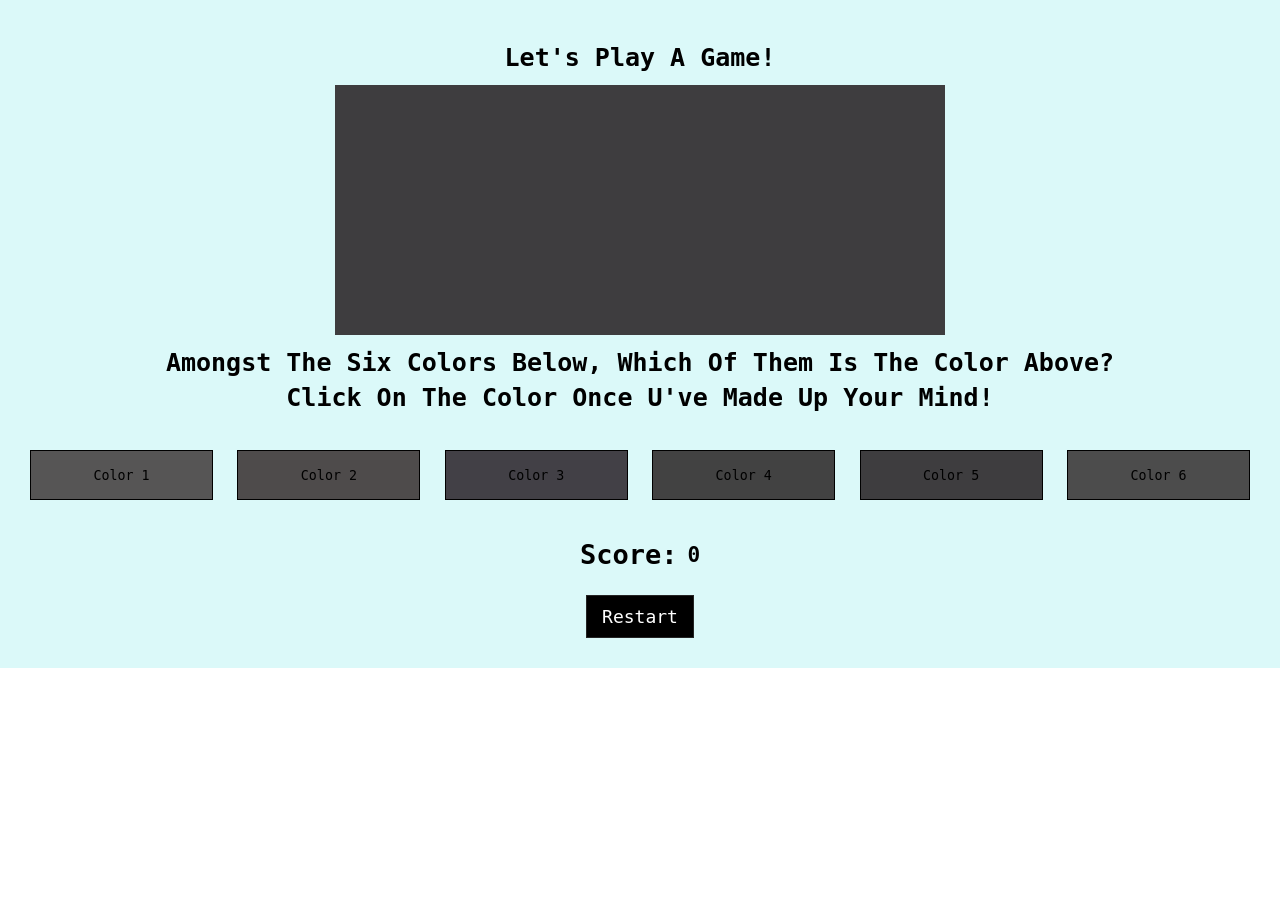
==== stage-one/index.html @ 6d1d127e "commit" ====
<!DOCTYPE html>
<html lang="en">
<head>
    <meta charset="UTF-8">
    <meta name="viewport" content="width=device-width, initial-scale=1.0">
    <title>Document</title>
    <link rel="stylesheet" href="style.css">
</head>
<body>
    <div class="hey"></div>
    <section>
        <h1>Let's Play a Game!</h1>
        <h1 class="h1" data-testid="gameStatus"></h1>
        <div class="body" data-testid="colorBox"></div>
        <h1 data-testid="gameInstructions">
            Amongst the six colors below, Which of them is the color above?
            <br>Click on the color once U've made up your mind!
        </h1>
        <div class="button">
            <button data-testid="colorOption">Color 1</button>
            <button data-testid="colorOption">Color 2</button>
            <button data-testid="colorOption">Color 3</button>
            <button data-testid="colorOption">Color 4</button>
            <button data-testid="colorOption">Color 5</button>
            <button data-testid="colorOption">Color 6</button>
        </div>
        <div class="scores">
            <h2>Score:</h2>
            <h3 data-testid="score">0</h3>
        </div>
        <div class="btn">
            <button class="reset" data-testid="newGameButton">Restart</button>
        </div>
    </section>

    <script src="script.js"></script>
</body>
</html>
---- stage-one/style.css ----
* {
    padding: 0;margin: 0;
    box-sizing: border-box;
    font-family: monospace;
}
h1 {
    text-align: center;
    text-transform: capitalize;
    font-size: 25px;
    line-height: 35px;
    margin: 10px 0;

}
body {
    overflow: hidden;
}
.anime {
    position: absolute;
    z-index: 99;
    top: 0;
    left: 0;
    height: 100vh;
    width: 100%;
    animation: cele 5s ease;
}
@keyframes cele {
    0% {
        display: none;
    } 20% {
        display: block;
        background-color: #000000c1;
        backdrop-filter: blur(10px);
    } 100% {
        display: none;
    }
}
.h1 {
    display: none;
}
.pop {
    position: absolute;
    text-align: center;
    display: block;
    font-size: 40px;
    width: 100%;
    scale: 0;
    z-index: 999;
    color: #fff;
    animation: scale 3s ease;
    animation-delay: 1s;
    /* background-color: #000000c1;
    backdrop-filter: blur(10px); */
}
@keyframes scale {
    0% {
        scale: 0;
    } 10% {
        scale: 1;
    } 80% {
        scale: 1;
    } 100% {
        scale: 0;
    }
}
section {
    background-color: rgb(219, 249, 249);
    width: 100%;
    margin: 0;
    position: relative;
    padding: 30px;
    & .body {
        height: 250px;
        width: 50%;
        margin: auto;
    }

    & .button {
        width: 100%;
        display: flex;
        align-items: center;
        justify-content: center;
        gap: 2%;
        flex-wrap: wrap;
        margin: 20px auto;
        & button {
            height: 50px;
            width: 15%;
            margin: 15px 0;
            border: 1px solid #000;
            cursor: pointer;
            &:hover {
                color: #fff;
                transition: .5s ease;
            }
        }
    }
    & .scores {
        margin: 2% 45%;
        display: flex;
        align-items: center;
        justify-content: center;
        font-size: 18px;
        gap: 10px;
    }
    & .btn {
        margin: 0 40%;
        display: flex;

    }
    & .btn button {
        font-size: 18px;
        text-transform: capitalize;
        padding: 10px 15px;
        background-color: black;
        color: #fff;
        border: 1px solid #242424;
        margin: auto;
        &:hover {
            background-color: #fff;
            border: 1px solid #fff;
            color: #000;
            cursor: pointer;
            transition: .5s ease;
        }
    }
}
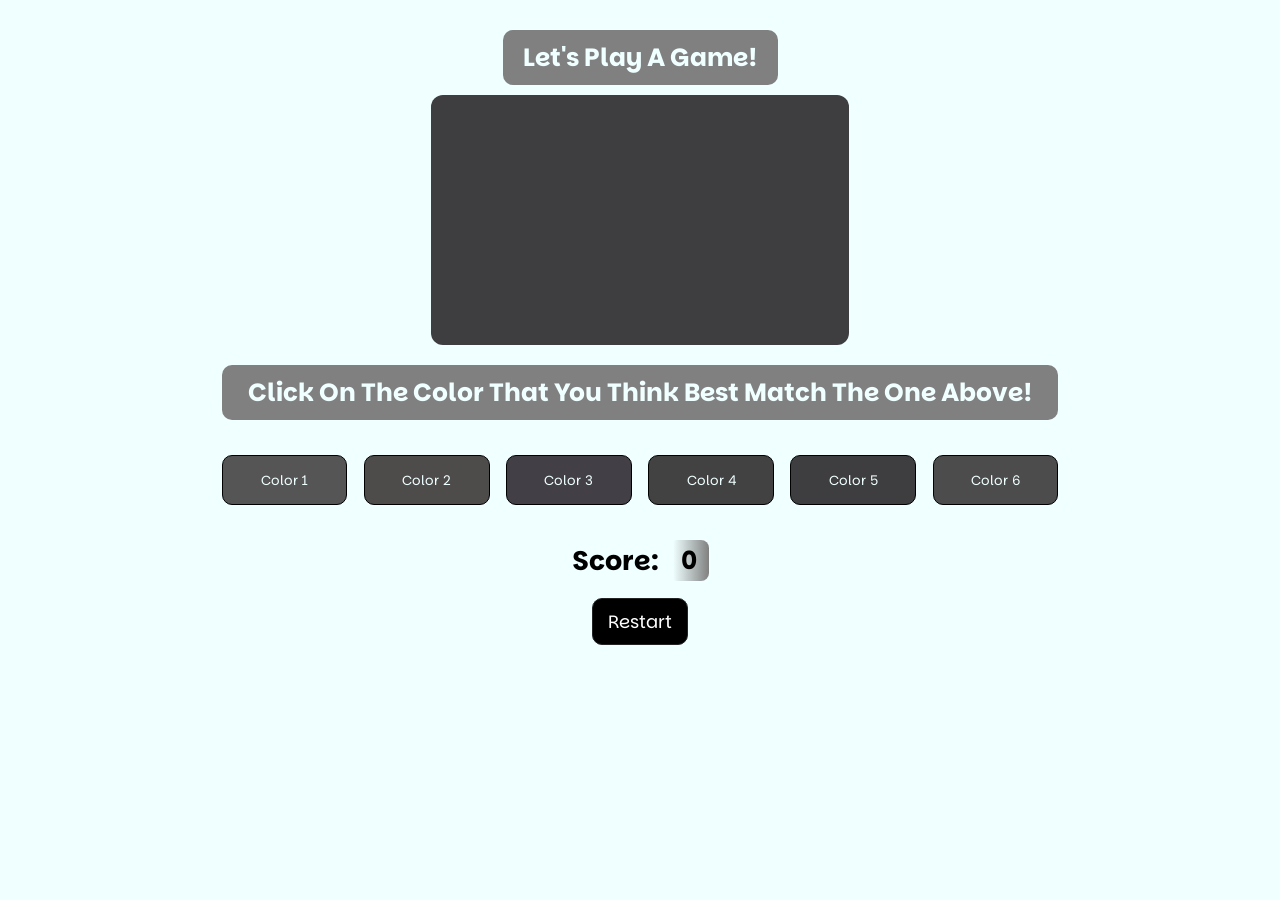
==== commit 6c7b98d9: "commit" ====
--- a/stage-one/index.html
+++ b/stage-one/index.html
@@ -3,6 +3,9 @@
 <head>
     <meta charset="UTF-8">
     <meta name="viewport" content="width=device-width, initial-scale=1.0">
+    <link rel="preconnect" href="https://fonts.googleapis.com">
+<link rel="preconnect" href="https://fonts.gstatic.com" crossorigin>
+<link href="https://fonts.googleapis.com/css2?family=Parkinsans:wght@300..800&display=swap" rel="stylesheet">
     <title>Document</title>
     <link rel="stylesheet" href="style.css">
 </head>
@@ -13,8 +16,7 @@
         <h1 class="h1" data-testid="gameStatus"></h1>
         <div class="body" data-testid="colorBox"></div>
         <h1 data-testid="gameInstructions">
-            Amongst the six colors below, Which of them is the color above?
-            <br>Click on the color once U've made up your mind!
+            Click on the color That you think best match the one above!
         </h1>
         <div class="button">
             <button data-testid="colorOption">Color 1</button>
--- a/stage-one/style.css
+++ b/stage-one/style.css
@@ -1,7 +1,7 @@
 * {
     padding: 0;margin: 0;
     box-sizing: border-box;
-    font-family: monospace;
+    font-family: 'Parkinsans', serif;
 }
 h1 {
     text-align: center;
@@ -9,49 +9,48 @@
     font-size: 25px;
     line-height: 35px;
     margin: 10px 0;
+    &:nth-child(1) {
+        background-color: grey;
+        padding: 10px 20px;
+        width: max-content;
+        color: azure;
+        border-radius: 10px;
+        margin: auto;
+        margin-bottom: 10px;
+    }
+    &:nth-child(4) {
+        background-color: grey;
+        padding: 10px 20px;
+        color: azure;
+        border-radius: 10px;
+        margin: 20px auto;
+    }
 
 }
+h3 {
+    background: linear-gradient(to right, azure 10%, grey);
+    padding: 3px 12px;
+    border-radius: 8px;
+    font-size: 25px;
+    color: black;
+}
 body {
-    overflow: hidden;
+    overflow-x: hidden;
+    background-color: azure;
 }
 .anime {
-    position: absolute;
+    position: fixed;
     z-index: 99;
     top: 0;
     left: 0;
     height: 100vh;
     width: 100%;
-    animation: cele 5s ease;
+    animation: cele 3s ease;
+    background-color: #0000008b;
+    backdrop-filter: blur(5px);
+    scale: 0;
 }
 @keyframes cele {
-    0% {
-        display: none;
-    } 20% {
-        display: block;
-        background-color: #000000c1;
-        backdrop-filter: blur(10px);
-    } 100% {
-        display: none;
-    }
-}
-.h1 {
-    display: none;
-}
-.pop {
-    position: absolute;
-    text-align: center;
-    display: block;
-    font-size: 40px;
-    width: 100%;
-    scale: 0;
-    z-index: 999;
-    color: #fff;
-    animation: scale 3s ease;
-    animation-delay: 1s;
-    /* background-color: #000000c1;
-    backdrop-filter: blur(10px); */
-}
-@keyframes scale {
     0% {
         scale: 0;
     } 10% {
@@ -62,16 +61,57 @@
         scale: 0;
     }
 }
+.h1 {
+    display: none;
+}
+.pop {
+    position: fixed;
+    text-align: center;
+    display: flex;
+    align-items: center;
+    justify-content: center;
+    align-self: center;
+    padding: 20px;
+    display: block;
+    border-radius: 10px;
+    font-size: 40px;
+    line-height: 60px;
+    width: 90%;
+    top: -40%;
+    left: 5%;
+    scale: 0;
+    background-color: #fff;
+    z-index: 999;
+    animation: scale 2s ease;
+    animation-delay: .3s;
+}
+@keyframes scale {
+    0% {
+        scale: 0;
+        top: -10%;
+    } 10% {
+        top: 20%;
+        scale: 1;
+    } 80% {
+        top: 20%;
+        scale: 1;
+    } 100% {
+        top: -10%;
+        scale: 0;
+    }
+}
 section {
-    background-color: rgb(219, 249, 249);
-    width: 100%;
-    margin: 0;
+    width: 70%;
+    margin: auto;
+    /* margin: 0; */
+    text-align: center;
     position: relative;
     padding: 30px;
     & .body {
         height: 250px;
         width: 50%;
         margin: auto;
+        border-radius: 12px;
     }
 
     & .button {
@@ -83,13 +123,15 @@
         flex-wrap: wrap;
         margin: 20px auto;
         & button {
+            border-radius: 10px;
             height: 50px;
             width: 15%;
             margin: 15px 0;
             border: 1px solid #000;
+            color: azure;
             cursor: pointer;
             &:hover {
-                color: #fff;
+                scale: 1.05;
                 transition: .5s ease;
             }
         }
@@ -108,6 +150,7 @@
 
     }
     & .btn button {
+        border-radius: 10px;
         font-size: 18px;
         text-transform: capitalize;
         padding: 10px 15px;
@@ -123,4 +166,23 @@
             transition: .5s ease;
         }
     }
+}
+
+@media only screen and (max-width: 600px) {
+    section {
+        width: 100%;
+        & .body {
+            width: 100%;
+        }
+        & .button button {
+            width: 30%;
+        }
+        & .btn {
+            width: 100%;
+            margin: 0;
+        }
+        & .btn button {
+            width: 100%;
+        }
+    }
 }
